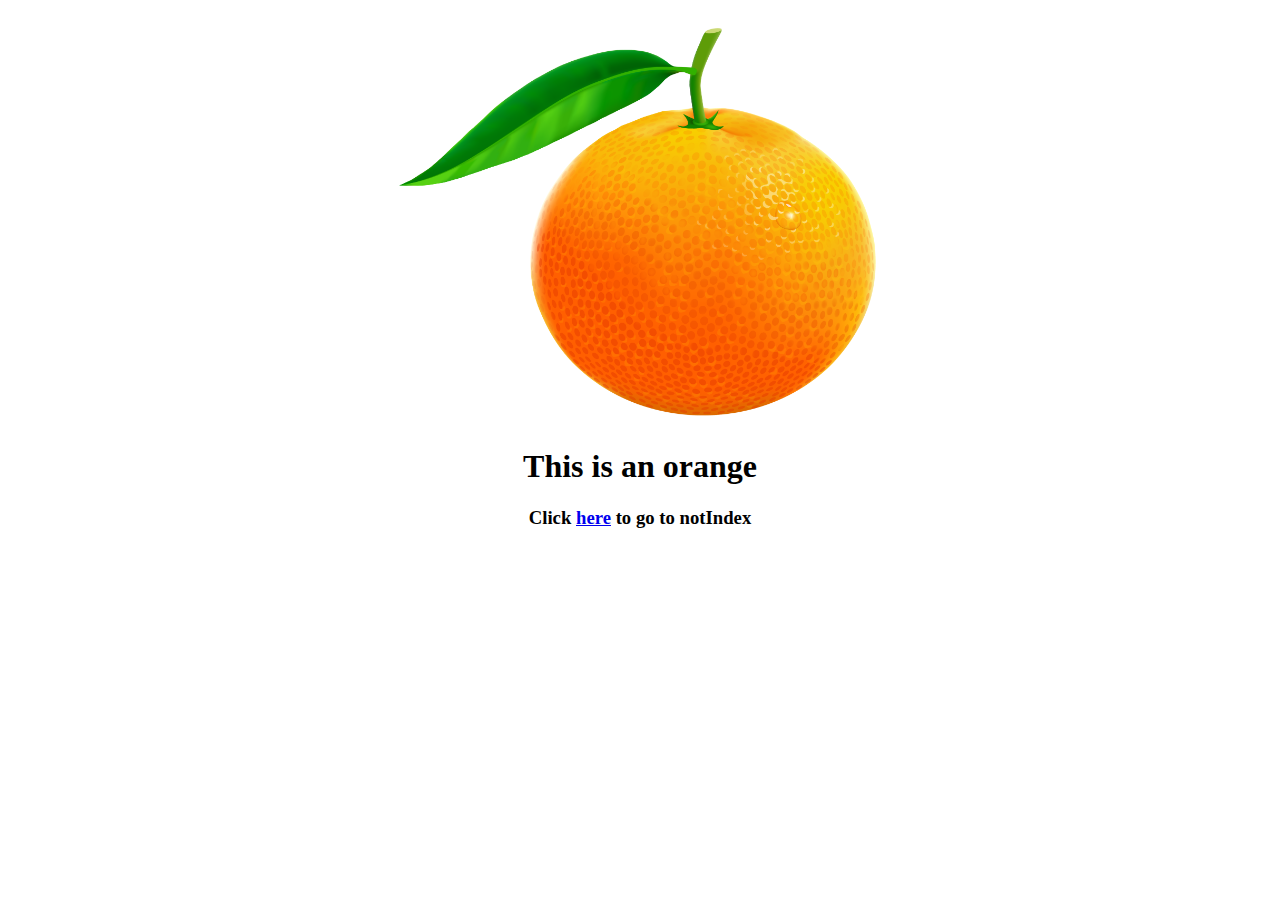
==== static/index.html @ 755cb22c "send as bytes trouble" ====
<!doctype html>
<html>
<head>
    <title>index</title>
    <link rel="stylesheet" href="css/main.css">
</head>

<body>
    <img src="orange.png">
    <h1>This is an orange</h1>
    <h3>Click <a href="notIndex.html">here</a> to go to notIndex</h3>
</body>
</html>
---- static/css/main.css ----
h1, h3 {
    text-align: center;
}

img {
    display: block;
    margin-left: auto;
    margin-right: auto;
    max-width: 500px;
    width: 50%;
}
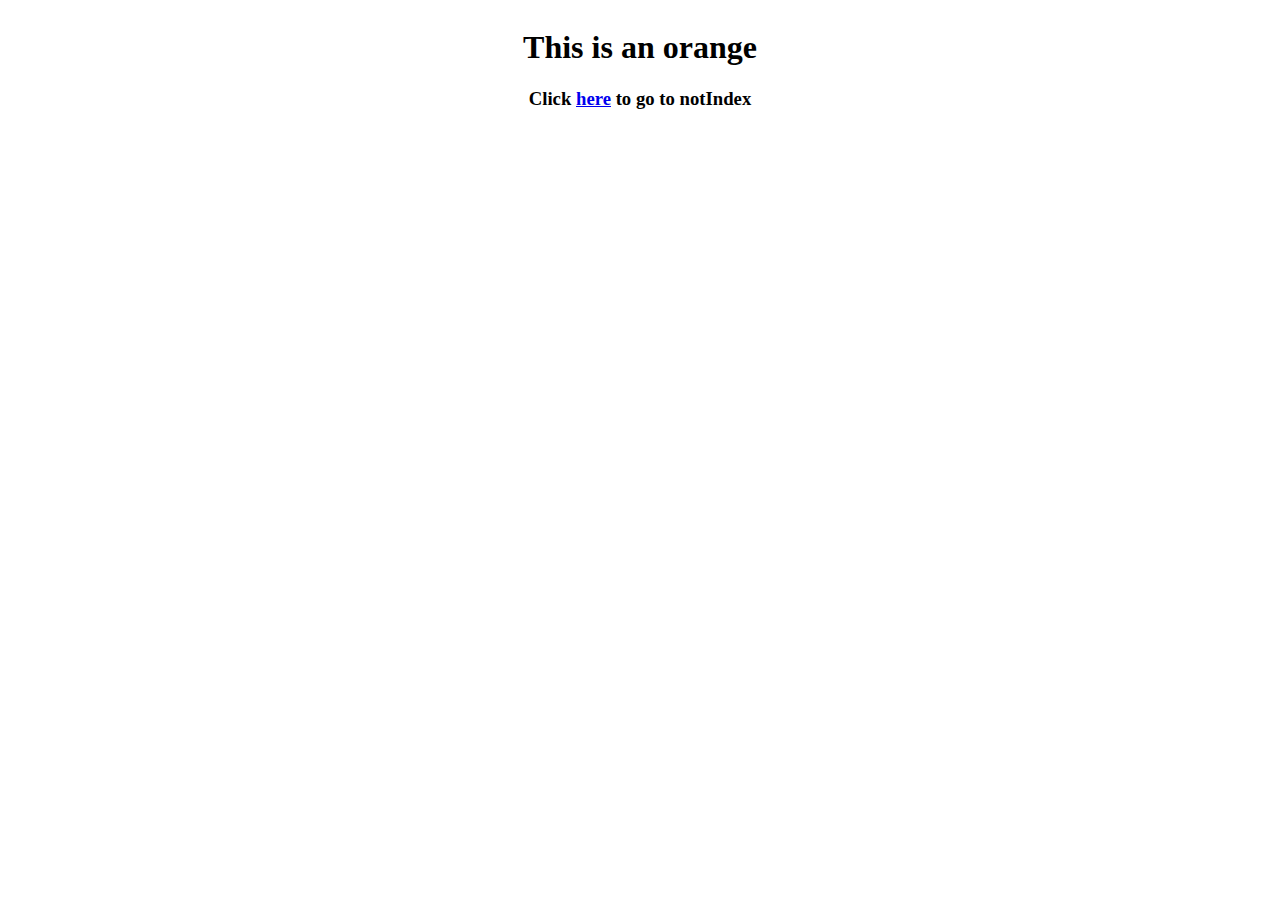
==== commit c75021a8: "best I can do" ====
--- a/static/index.html
+++ b/static/index.html
@@ -2,11 +2,11 @@
 <html>
 <head>
     <title>index</title>
-    <link rel="stylesheet" href="css/main.css">
+    <link rel="stylesheet" href="main.css">
 </head>
 
 <body>
-    <img src="orange.png">
+    <img href="orange.png">
     <h1>This is an orange</h1>
     <h3>Click <a href="notIndex.html">here</a> to go to notIndex</h3>
 </body>
--- a/static/main.css
+++ b/static/main.css
@@ -0,0 +1,11 @@
+h1, h3 {
+    text-align: center;
+}
+
+img {
+    display: block;
+    margin-left: auto;
+    margin-right: auto;
+    max-width: 500px;
+    width: 50%;
+}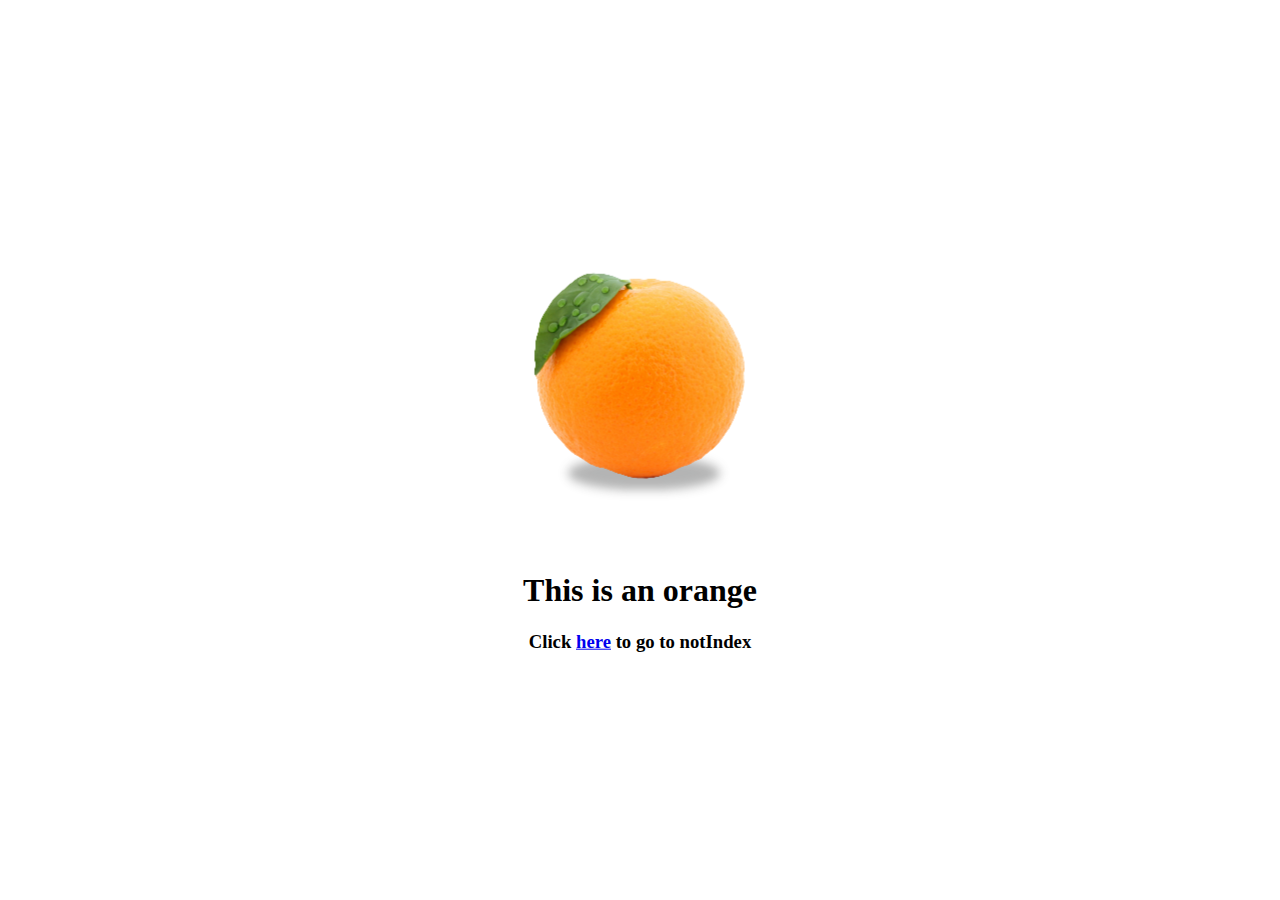
==== commit 2f8ed340: "final" ====
--- a/static/index.html
+++ b/static/index.html
@@ -6,8 +6,10 @@
 </head>
 
 <body>
-    <img href="orange.png">
-    <h1>This is an orange</h1>
-    <h3>Click <a href="notIndex.html">here</a> to go to notIndex</h3>
+    <div>
+        <img src="orange.png">
+        <h1>This is an orange</h1>
+        <h3>Click <a href="notIndex.html">here</a> to go to notIndex</h3>
+    </div>
 </body>
 </html>--- a/static/main.css
+++ b/static/main.css
@@ -6,6 +6,12 @@
     display: block;
     margin-left: auto;
     margin-right: auto;
-    max-width: 500px;
-    width: 50%;
+}
+
+div {
+    margin: auto;
+    position: absolute;
+    top: 50%;
+    left: 50%;
+    transform: translate(-50%,-50%);
 }